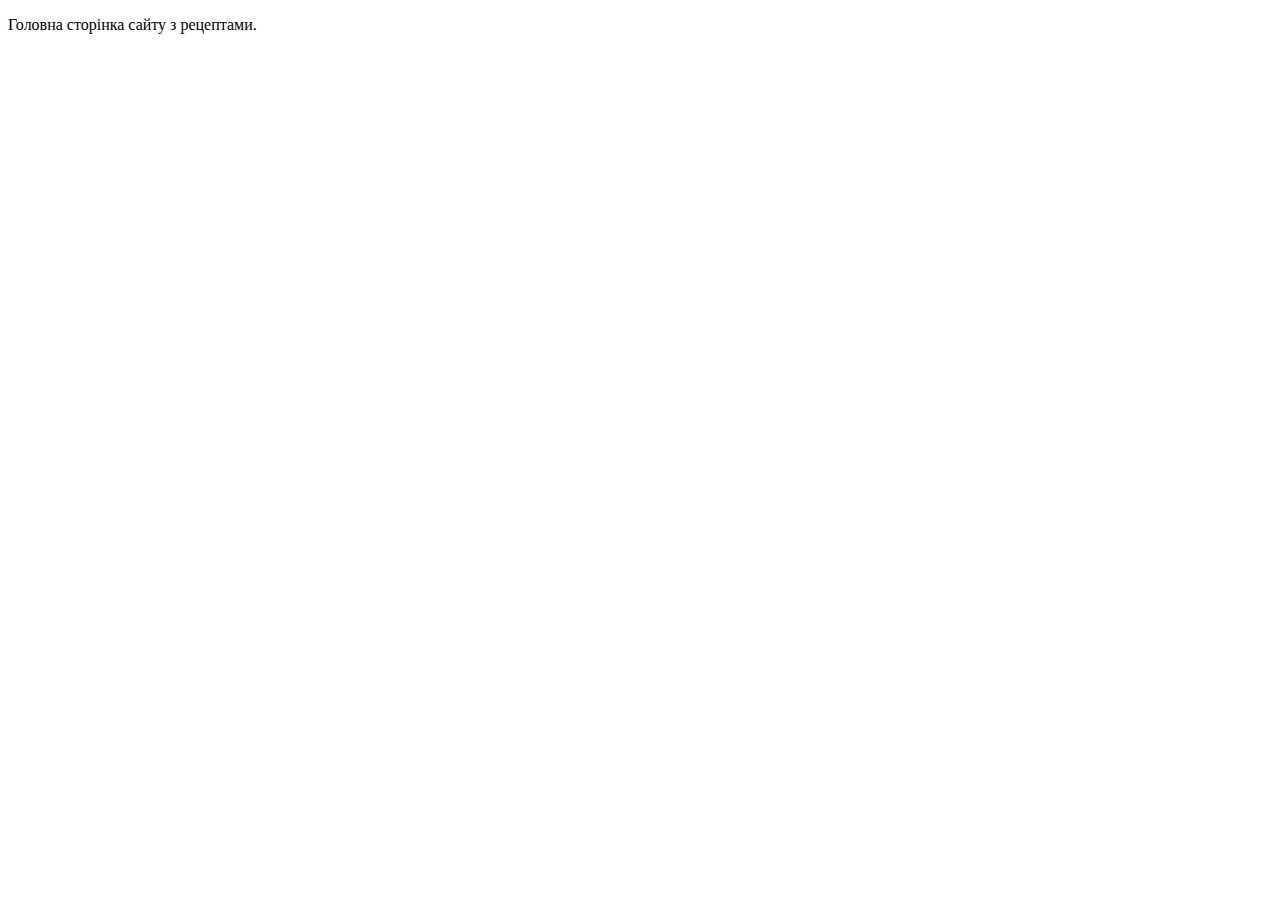
==== wwwroot/html/index.html @ 17615cb1 "HTML" ====
<!DOCTYPE html>
<html lang="en">
<head>
    <meta charset="UTF-8">
    <meta name="viewport" content="width=device-width, initial-scale=1.0">
    <link rel="stylesheet" href="/css/indexStyle.css">
    <title>Рецепти</title>
</head>
<body>

    <p>Головна сторінка сайту з рецептами.</p>
    
    <script src="/js/indexScript.js"></script>
</body>
</html>
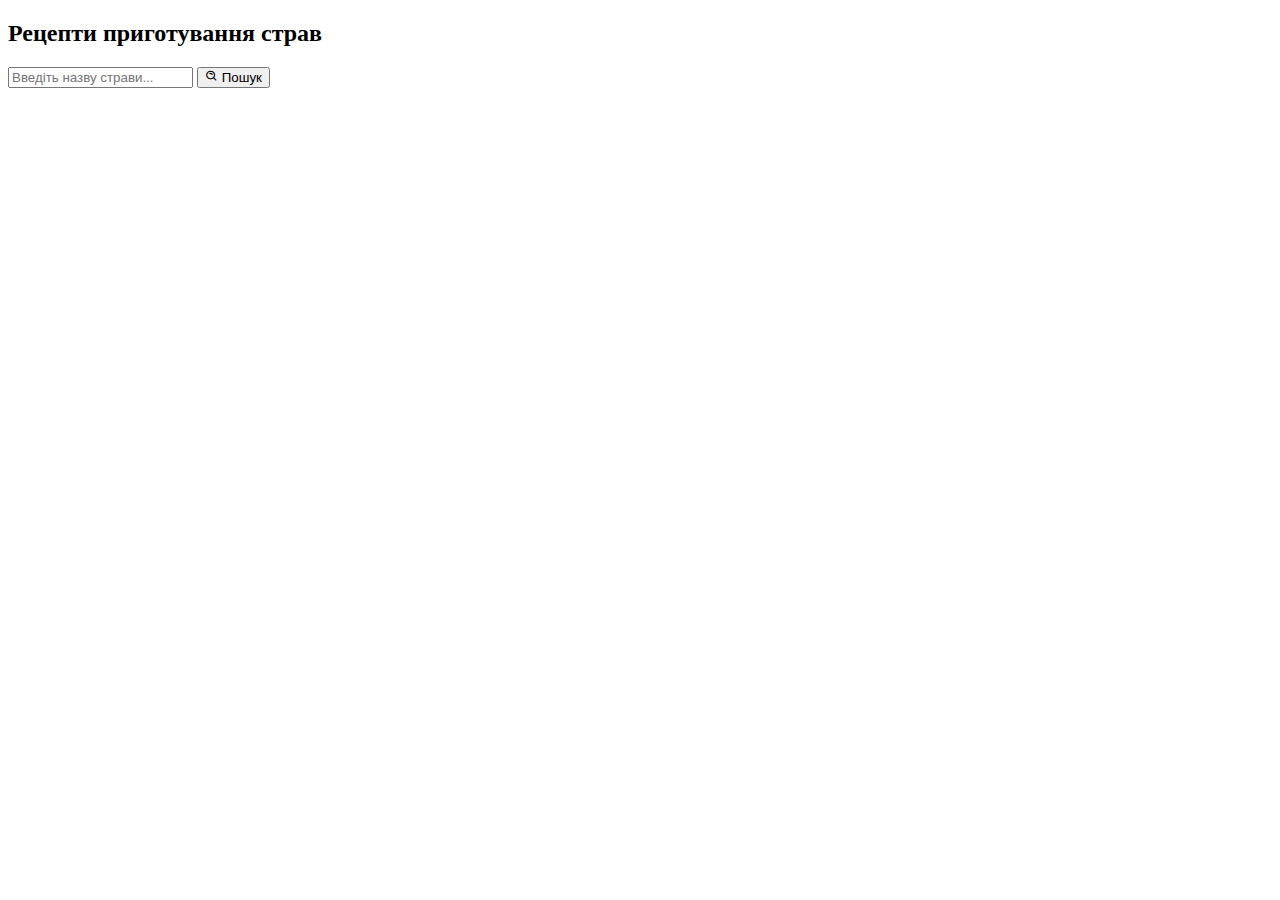
==== commit 65752fa1: "HTML" ====
--- a/wwwroot/html/index.html
+++ b/wwwroot/html/index.html
@@ -1,15 +1,40 @@
 <!DOCTYPE html>
-<html lang="en">
+<html>
 <head>
     <meta charset="UTF-8">
     <meta name="viewport" content="width=device-width, initial-scale=1.0">
     <link rel="stylesheet" href="/css/indexStyle.css">
+    <link href='https://unpkg.com/boxicons@2.1.4/css/boxicons.min.css' rel='stylesheet'>
+    <link rel="stylesheet" href="https://cdnjs.cloudflare.com/ajax/libs/font-awesome/6.5.1/css/all.min.css" integrity="sha512-DTOQO9RWCH3ppGqcWaEA1BIZOC6xxalwEsw9c2QQeAIftl+Vegovlnee1c9QX4TctnWMn13TZye+giMm8e2LwA==" crossorigin="anonymous" referrerpolicy="no-referrer" />
     <title>Рецепти</title>
 </head>
 <body>
 
-    <p>Головна сторінка сайту з рецептами.</p>
-    
+    <!-- Head of Site -->
+    <header>
+        <h2>Рецепти приготування страв</h2>
+    </header>
+
+    <nav>
+        <div class="main-categories">
+
+        </div>
+
+        <div class="search">
+            <input type="text" id="searchInput" placeholder="Введіть назву страви..."/>
+
+            <button id="searchButton">
+                <i class='bx bx-search-alt'></i>
+                Пошук
+            </button>
+        </div>
+    </nav>
+
+    <!-- Main Content -->
+    <main>
+
+    </main>
+
     <script src="/js/indexScript.js"></script>
 </body>
 </html>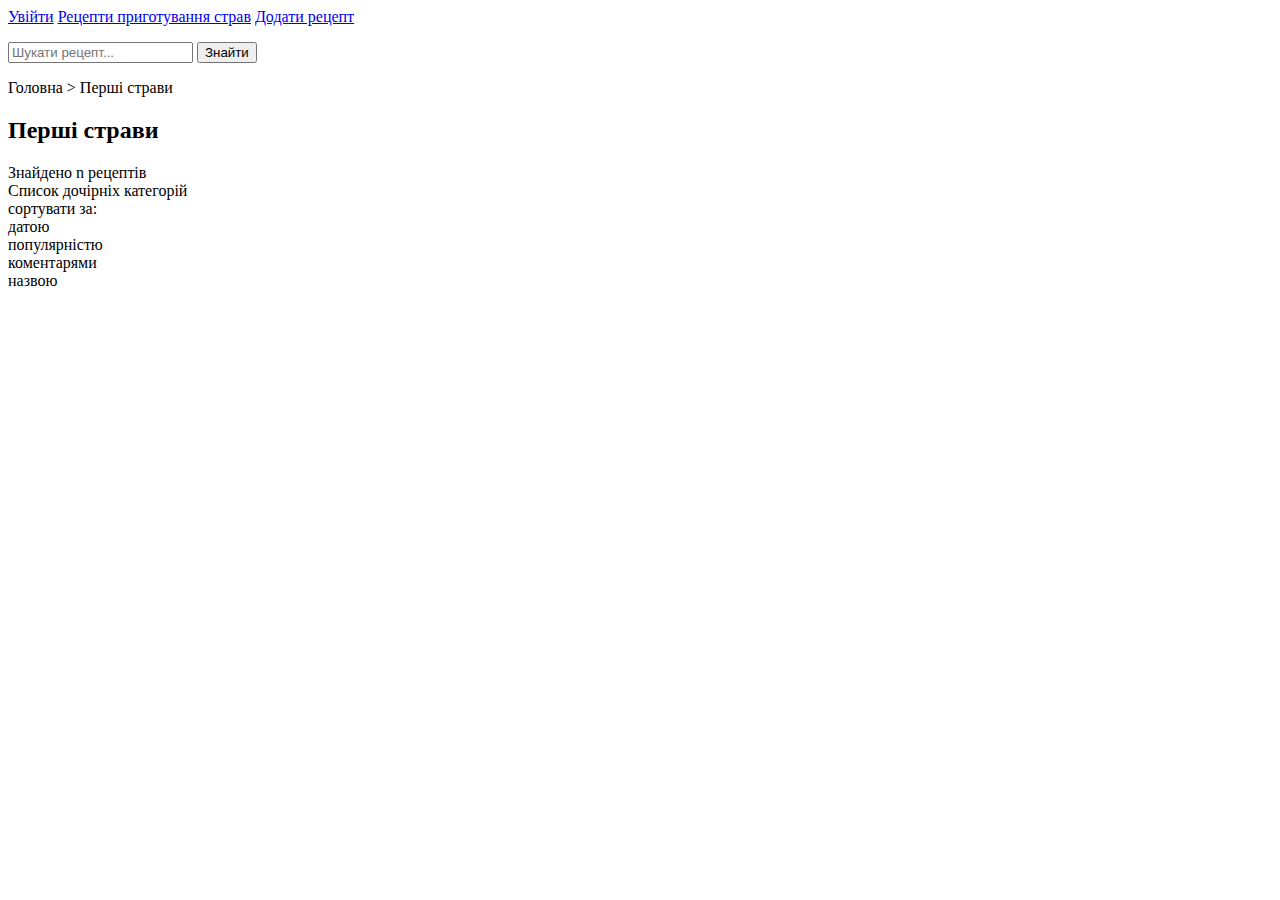
==== commit bd1df0d4: "HTML" ====
--- a/wwwroot/html/index.html
+++ b/wwwroot/html/index.html
@@ -3,37 +3,90 @@
 <head>
     <meta charset="UTF-8">
     <meta name="viewport" content="width=device-width, initial-scale=1.0">
+    
+    <!-- Посилання на стилі для головної сторінки -->
     <link rel="stylesheet" href="/css/indexStyle.css">
+
+    <!-- Посилання на 'https://boxicons.com/' -->
     <link href='https://unpkg.com/boxicons@2.1.4/css/boxicons.min.css' rel='stylesheet'>
+
+    <!-- Посилання на 'https://fontawesome.com/' -->
     <link rel="stylesheet" href="https://cdnjs.cloudflare.com/ajax/libs/font-awesome/6.5.1/css/all.min.css" integrity="sha512-DTOQO9RWCH3ppGqcWaEA1BIZOC6xxalwEsw9c2QQeAIftl+Vegovlnee1c9QX4TctnWMn13TZye+giMm8e2LwA==" crossorigin="anonymous" referrerpolicy="no-referrer" />
+
     <title>Рецепти</title>
 </head>
 <body>
 
-    <!-- Head of Site -->
+    <!-- Голова сайту -->
     <header>
-        <h2>Рецепти приготування страв</h2>
+        <!-- Початок голови сайту -->
+        <div class="top">
+            <!-- Посилання на профіль -->
+            <a href="/login" class="user-info"><i class="fa-regular fa-user"></i> Увійти</a>
+
+            <!-- Назва сайту -->
+            <a href="/" class="site-name">Рецепти приготування страв</a>
+
+            <!-- Посилання на створення -->
+            <a href="/recipes/create" class="create-recipe"><i class="fa-solid fa-plus"></i> Додати рецепт</a>
+        </div>
+
+        <!-- Низ голови сайту -->
+        <div class="bottom">
+            <!-- Головні категорії -->
+            <p class="main-categories"><!-- Контент з Js --></p>
+
+            <!-- Пошук -->
+            <p class="search-container">
+                <input id="search" type="text" placeholder="Шукати рецепт..."/>
+                <button>Знайти</button>
+            </p>
+        </div>
     </header>
 
-    <nav>
-        <div class="main-categories">
 
+    <!-- Основний контент -->
+    <main>
+        <!-- Бокова навігаційна панель -->
+        <nav>
+            <!-- Список категорій -->
+            <div class="categories"></div>
+        </nav>
+
+        <!-- Контент -->
+        <div class="content">
+
+            <!-- Шлях до контенту -->
+            <div class="path">
+                Головна > Перші страви
+            </div>
+
+            <!-- Інформація про контент -->
+            <div class="content-name">
+                <div class="top">
+                    <h2>Перші страви</h2>
+                    <span>Знайдено n рецептів</span>
+                </div>
+
+                <div class="bottom">
+                    Список дочірніх категорій
+                </div>
+            </div>
+    
+            <!-- Сортувальна панель -->
+            <div class="sortbar">
+                <div>сортувати за:</div>
+                <div class="sotr-btn">датою</div>
+                <div class="sotr-btn">популярністю</div>
+                <div class="sotr-btn">коментарями</div>
+                <div class="sotr-btn">назвою</div>
+            </div>
+
+            <!-- Рецепти -->
+            <div class="recipes"></div>
         </div>
+    </main>
 
-        <div class="search">
-            <input type="text" id="searchInput" placeholder="Введіть назву страви..."/>
-
-            <button id="searchButton">
-                <i class='bx bx-search-alt'></i>
-                Пошук
-            </button>
-        </div>
-    </nav>
-
-    <!-- Main Content -->
-    <main>
-
-    </main>
 
     <script src="/js/indexScript.js"></script>
 </body>
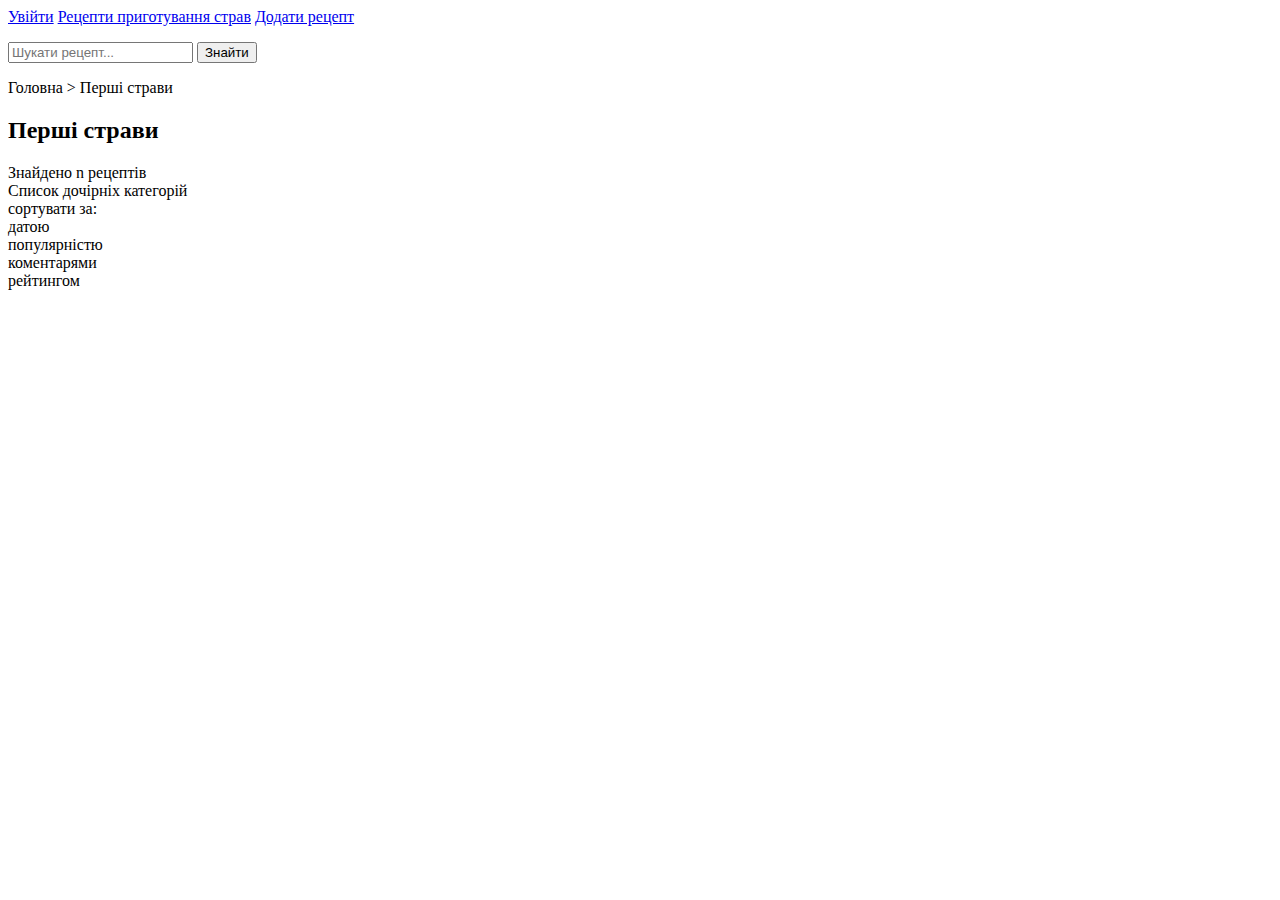
==== commit ef7e412c: "HTML" ====
--- a/wwwroot/html/index.html
+++ b/wwwroot/html/index.html
@@ -3,16 +3,9 @@
 <head>
     <meta charset="UTF-8">
     <meta name="viewport" content="width=device-width, initial-scale=1.0">
-    
-    <!-- Посилання на стилі для головної сторінки -->
     <link rel="stylesheet" href="/css/indexStyle.css">
-
-    <!-- Посилання на 'https://boxicons.com/' -->
     <link href='https://unpkg.com/boxicons@2.1.4/css/boxicons.min.css' rel='stylesheet'>
-
-    <!-- Посилання на 'https://fontawesome.com/' -->
     <link rel="stylesheet" href="https://cdnjs.cloudflare.com/ajax/libs/font-awesome/6.5.1/css/all.min.css" integrity="sha512-DTOQO9RWCH3ppGqcWaEA1BIZOC6xxalwEsw9c2QQeAIftl+Vegovlnee1c9QX4TctnWMn13TZye+giMm8e2LwA==" crossorigin="anonymous" referrerpolicy="no-referrer" />
-
     <title>Рецепти</title>
 </head>
 <body>
@@ -28,7 +21,7 @@
             <a href="/" class="site-name">Рецепти приготування страв</a>
 
             <!-- Посилання на створення -->
-            <a href="/recipes/create" class="create-recipe"><i class="fa-solid fa-plus"></i> Додати рецепт</a>
+            <a href="/create" class="create-recipe"><i class="fa-solid fa-plus"></i> Додати рецепт</a>
         </div>
 
         <!-- Низ голови сайту -->
@@ -76,10 +69,10 @@
             <!-- Сортувальна панель -->
             <div class="sortbar">
                 <div>сортувати за:</div>
-                <div class="sotr-btn">датою</div>
-                <div class="sotr-btn">популярністю</div>
-                <div class="sotr-btn">коментарями</div>
-                <div class="sotr-btn">назвою</div>
+                <div class="sort-btn">датою</div>
+                <div class="sort-btn">популярністю</div>
+                <div class="sort-btn">коментарями</div>
+                <div class="sort-btn">рейтингом</div>
             </div>
 
             <!-- Рецепти -->
